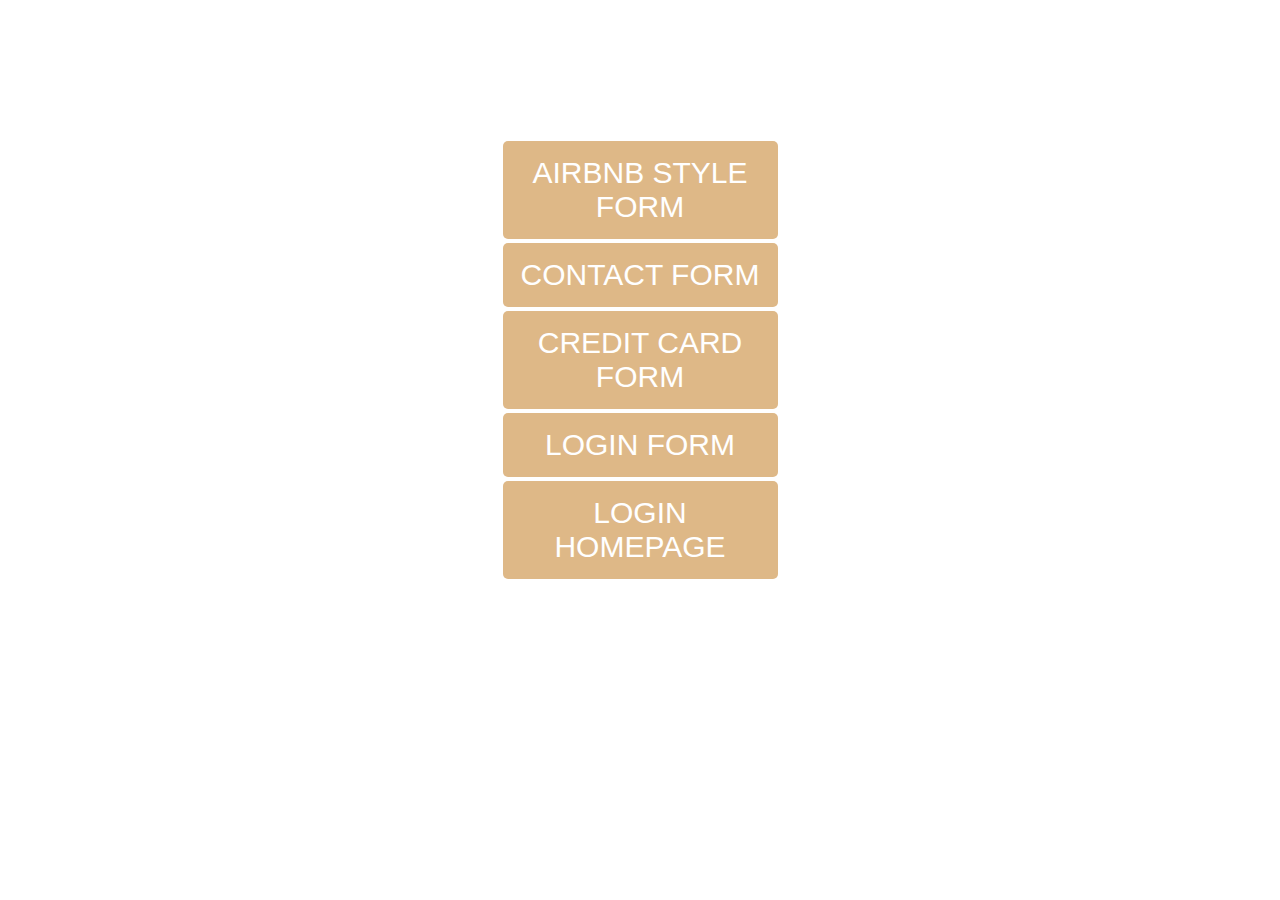
==== index.html @ 548a9977 "Start of my personal sandbox" ====
<!DOCTYPE html>
<html lang="en">
<head>
	<meta charset="UTF-8">
	<meta http-equiv="X-UA-Compatible" content="IE=edge">
	<meta name="viewport" content="width=device-width, initial-scale=1.0">
	<title>Document</title>
	<link rel="stylesheet" href="style.css">
</head>
<body>
	
	<div class="container">
		<a href="airbnbstyle/index.html">AirBNB Style Form</a>
		<a href="contactForm/index.html">Contact Form</a>
		<a href="creditCard/index.html">Credit Card Form</a>
		<a href="login/index.html">Login Form</a>
		<a href="loginAccueil/index.html">Login Homepage</a>
	</div>

</body>
</html>
---- style.css ----
* {
	margin: 0;
	padding: 0;
	box-sizing: border-box;
}

body {
	display: flex;
	justify-content: center;
	align-items: center;
	height: 80vh;
	font-family: 'Trebuchet MS', 'Lucida Sans Unicode', 'Lucida Grande', 'Lucida Sans', Arial, sans-serif;
}

.container {
	width: 500px;
	text-align: center;
}

a {
	display: block;
	text-decoration: none;
	padding: 15px;
	margin-bottom: 5px;
	background: burlywood;
	width: 55%;
	margin: 4px auto;
	color: #fff;
	font-size: 30px;
	text-transform: uppercase;
	border-radius: 5px;
	transition: 0.4s ease-out;
}

a:hover {
	background: rgb(241, 152, 50);
}
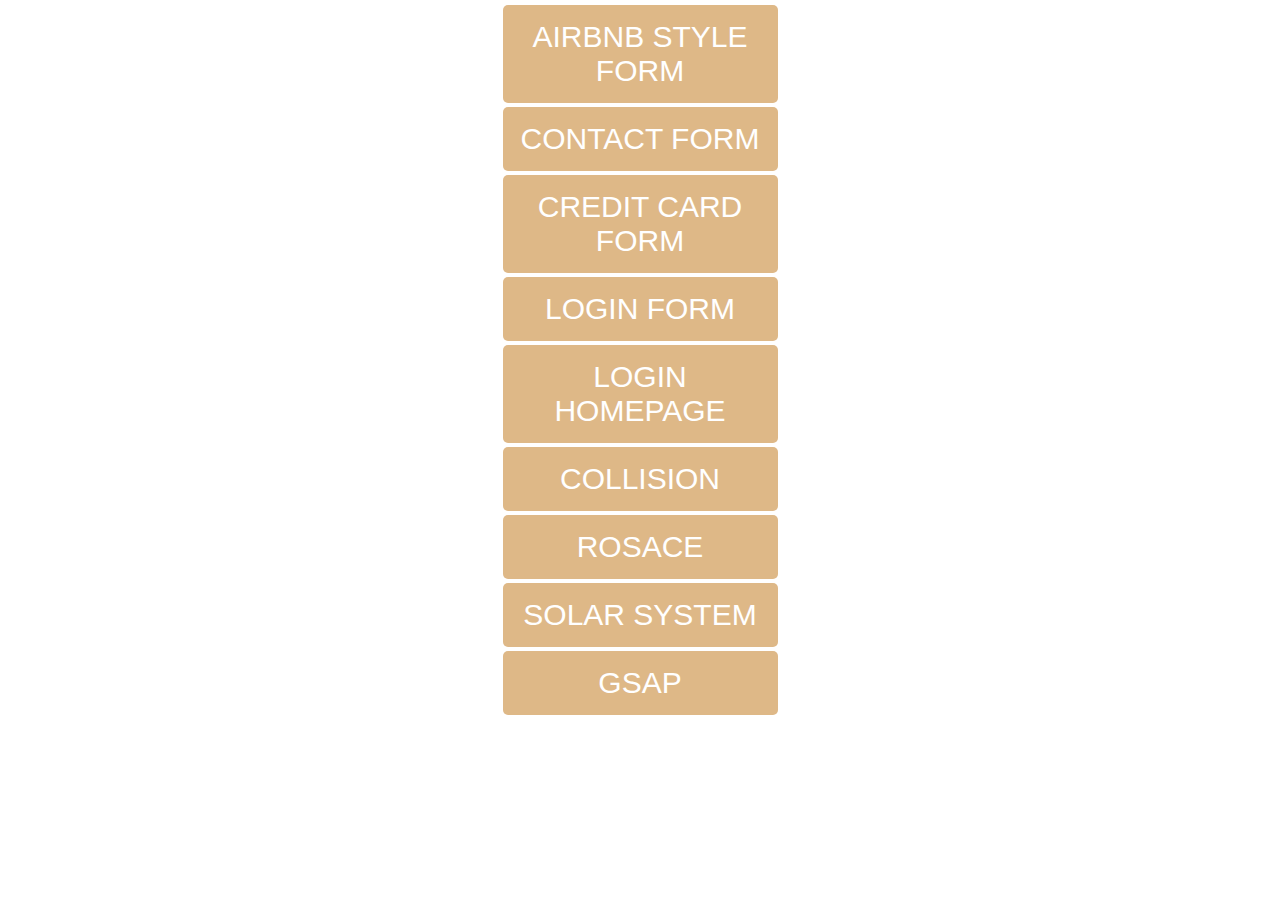
==== commit ce32feb1: "Test of  GSAP" ====
--- a/index.html
+++ b/index.html
@@ -4,7 +4,7 @@
 	<meta charset="UTF-8">
 	<meta http-equiv="X-UA-Compatible" content="IE=edge">
 	<meta name="viewport" content="width=device-width, initial-scale=1.0">
-	<title>Document</title>
+	<title>SandBox</title>
 	<link rel="stylesheet" href="style.css">
 </head>
 <body>
@@ -15,6 +15,10 @@
 		<a href="creditCard/index.html">Credit Card Form</a>
 		<a href="login/index.html">Login Form</a>
 		<a href="loginAccueil/index.html">Login Homepage</a>
+		<a href="collision/index.html">Collision</a>
+		<a href="rosace/index.html">Rosace</a>
+		<a href="solarSystem/index.html">Solar System</a>
+		<a href="greensock/index.html">GSAP</a>
 	</div>
 
 </body>
